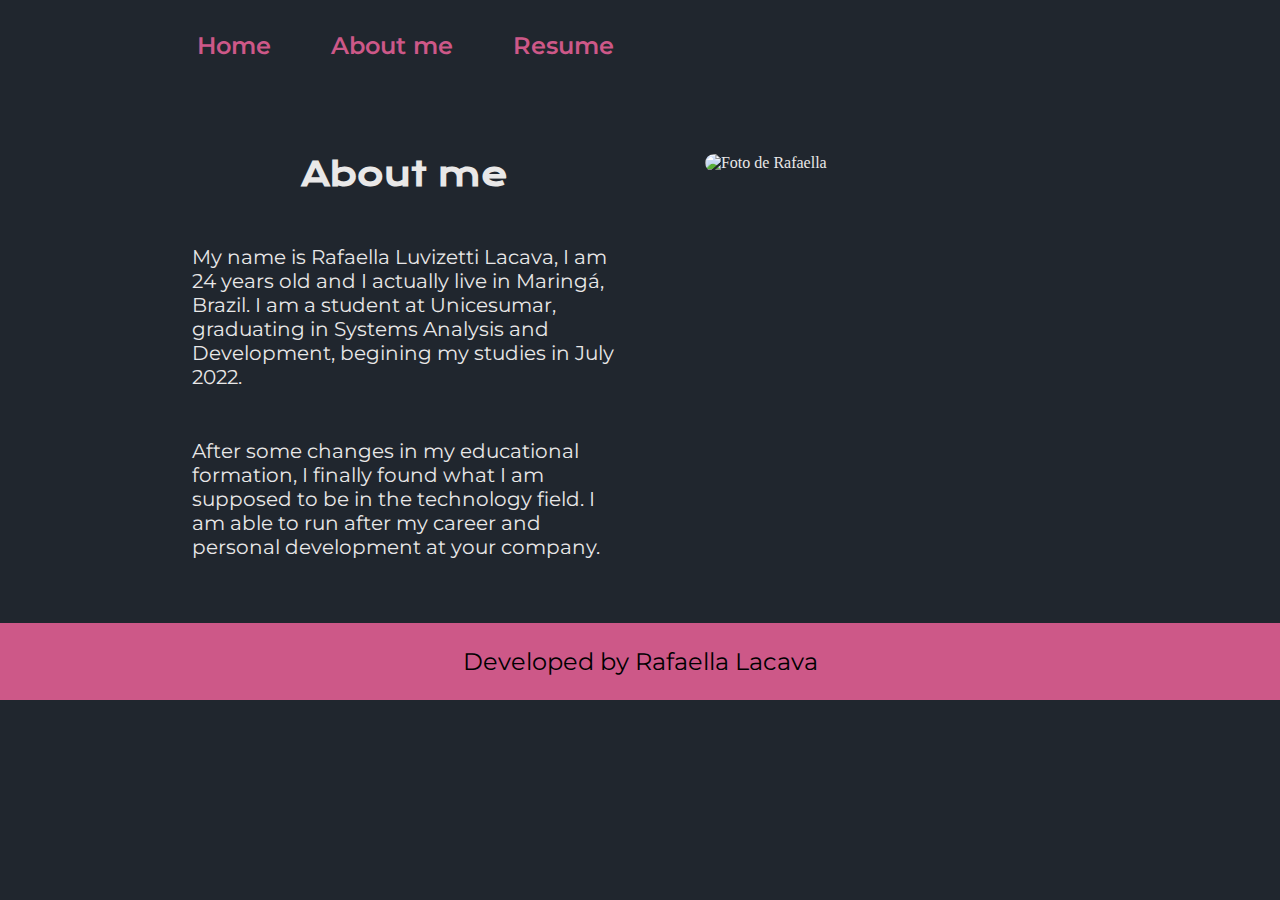
==== about.html @ e1fb76f4 "atualização" ====
<!DOCTYPE html>
<html lang="en">
<head>
    <meta charset="UTF-8">
    <meta http-equiv="X-UA-Compatible" content="IE=edge">
    <meta name="viewport" content="width=device-width, initial-scale=1.0">
    <title>Document</title>
    <link rel="stylesheet" href="./styles/style.css">
</head>
<body>
    <header class="cabecalho">
        <nav class="menu">
            <a class="menu_link" href="index.html">Home</a>
            <a class="menu_link" href="about.html">About me</a>
            <a class="menu_link" href="curriculo.html">Resume</a>
        </nav>
    </header>

    <main class="sobre-mim">
        <section class="sobre-mim_conteudo">
            <h1 class="sobre-mim_titulo">About me</h1>
            <p class="sobre-mim_texto">My name is Rafaella Luvizetti Lacava, I am 24 years old and I actually live in Maringá, Brazil. I am a student at Unicesumar, graduating in Systems Analysis and Development, begining my studies in July 2022.</p>
            <p class="sobre-mim_texto">After some changes in my educational formation, I finally found what I am supposed to be in the technology field. I am able to run after my career and personal development at your company. </p>
        </section>
        <div class="sobre-mim_conteudo">
            <img src="./assets/Foto.jpeg" alt="Foto de Rafaella" class="img_foto"> <!--alt serve para escrever uma frase alternativa para caso a imagem se corrompa-->
        </div>
    </main>

    <footer class="rodape">
        <p> Developed by Rafaella Lacava</p>
    </footer>
</body>
</html>
---- styles/style.css ----
@import url('https://fonts.googleapis.com/css2?family=Krona+One&family=Montserrat&display=swap');
@import url(about-me.css);
@import url(resume.css);

:root { /*cria variáveis para serem utilizadas posteriormente*/
    --cor-fundo: #20262E;
    --cor-texto: #E9E8E8;
    --cor-destaque: #CD5888;
    --cor-hover: #913175;
}

* { /* o * seleciona todos os itens da página para resetar */
    margin: 0; /* parte externa da borda */
    padding: 0; /* parte interna da borda, ao redor do conteúdo */
}

body {
    /* height: 100vh; padrão de 100% da tela do dispositivo que está usando */
    box-sizing: border-box; /*mantém todos os itens filhos dentro do elemento pai */
    background-color: var(--cor-fundo);
    color: var(--cor-texto);
}
.tituloDestaque {
    color:var(--cor-destaque);
}

.cabecalho {
    padding: 2% 15%;
    display: flex;
    gap: 50px;
}

.menu {
    display: flex;
    justify-content: space-between;
    gap: 50px;
}

.menu_link {
    font-size: 1.5rem;
    font-family: 'Montserrat', sans-serif;
    font-weight: 600;
    color: var(--cor-destaque);
    text-decoration: none;
    padding: 5px;
}

.menu_link:hover {
    border: 1px solid;
    border-radius: 50px;
}

.apresentacao {
    display: flex; /* deixa os elementos um do lado do outro dentro do elemento pai */ /* NÃO FUNCIONOU */
    vertical-align:top ; /*alinha conforme o maior item dentro dos elementos*/
    justify-content: space-between; /*cria um espaço entre os elementos  NÃO FUNCIONOU */
    padding: 5% 15%;
    gap: 5%; /* espaço entre os itens contidos no elemento pai */
}

.apresentacao_conteudo {
    width: 50%; /* largura */
    display: flex;
    flex-direction: column; /*direção do alinhamento dos itens */
    gap: 50px;
    align-items: center;
}

.apresentacao_titulo {
    font-size: 2rem;
    font-family: 'Krona One', sans-serif;
}

.apresentacao_texto {
    font-size: 1.25rem;
    font-family: 'Montserrat', sans-serif;
}

.apresentacao_links {
    display: flex;
    flex-direction: column;
    justify-content: space-between;
    align-items: center;
    gap: 28px;
    font-size: 1.25rem;
}

.apresentacao_subtitulo {
    font-family: 'Krona One', sans-serif;
    font-weight: 400;
    font-size: 1.5rem;
}

.apresentacao_link {
    display: flex;
    justify-content: center;
    gap: 16px;
    width: 50%;
    border: 2px solid var(--cor-destaque);
    border-radius: 16px;
    padding: 21.5px;
    font-size: 1.25rem;
    font-weight: 600;
    text-decoration: none;
    color: var(--cor-texto);
    font-family: 'Montserrat', sans-serif;
    align-items: center;
}

.img_insta {
    width: 24px;
    height: 24px;
}

.img_foto {
    border-radius: 16px;
    width: 80%;
}

.apresentacao_link:hover {
    background-color: var(--cor-hover);
    color: black;
}

.rodape {
    color: black;
    background-color: var(--cor-destaque);
    font-size: 1.5rem;
    font-family: 'Montserrat', sans-serif;
    font-weight: 400;
    padding: 24px;
    text-align: center;
}

@media (max-width: 479px) {    /*media serve para modificar o layout a partir de alguma especificação, nesse caso o max-width da tela */
    .apresentacao {
        flex-direction: column-reverse; /*muda o layout e a ordem dos itens para ficar a imagem acima do texto*/
    }
    .apresentacao_titulo {
        font-size: 1.75rem;
    }
    .apresentacao_texto {
        font-size: 1rem;
    }
    .apresentacao_subtitulo {
        font-size: 1.25rem;
    }
    .cabecalho {
        padding: 10%;
    }
    .menu_link1, .menu_link2, .menu_link3 {
        font-size: 1rem;
    }
    .apresentacao_conteudo {
        width: auto;
    }
    .rodape {
        font-size: 1.25rem;
    }
}

@media (max-width: 1024px) {
    .cabecalho {
        padding: 5%;
        justify-content: right;
    }
}
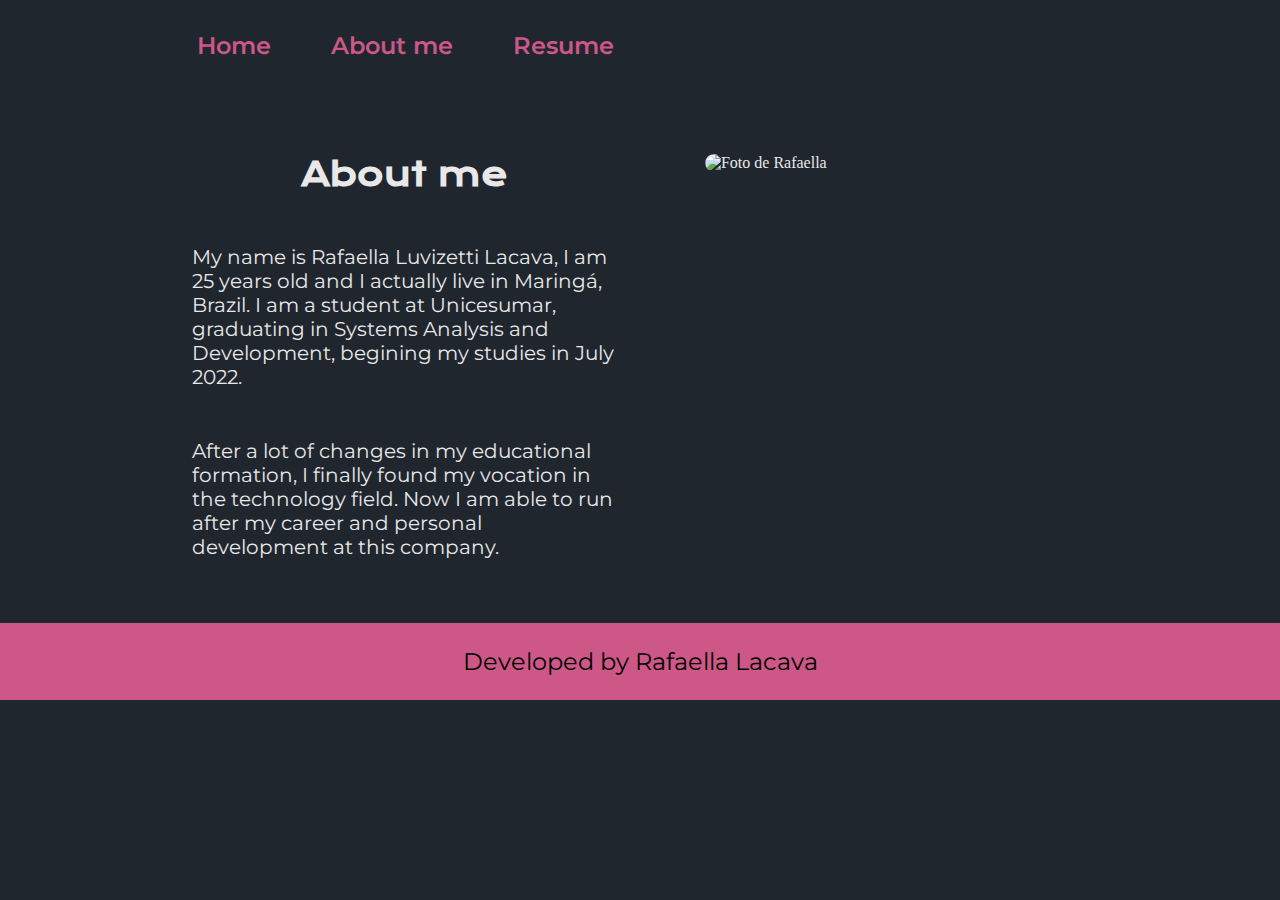
==== commit aeaa323d: "Add files via upload" ====
--- a/about.html
+++ b/about.html
@@ -19,8 +19,8 @@
     <main class="sobre-mim">
         <section class="sobre-mim_conteudo">
             <h1 class="sobre-mim_titulo">About me</h1>
-            <p class="sobre-mim_texto">My name is Rafaella Luvizetti Lacava, I am 24 years old and I actually live in Maringá, Brazil. I am a student at Unicesumar, graduating in Systems Analysis and Development, begining my studies in July 2022.</p>
-            <p class="sobre-mim_texto">After some changes in my educational formation, I finally found what I am supposed to be in the technology field. I am able to run after my career and personal development at your company. </p>
+            <p class="sobre-mim_texto">My name is Rafaella Luvizetti Lacava, I am 25 years old and I actually live in Maringá, Brazil. I am a student at Unicesumar, graduating in Systems Analysis and Development, begining my studies in July 2022.</p>
+            <p class="sobre-mim_texto">After a lot of changes in my educational formation, I finally found my vocation in the technology field. Now I am able to run after my career and personal development at this company. </p>
         </section>
         <div class="sobre-mim_conteudo">
             <img src="./assets/Foto.jpeg" alt="Foto de Rafaella" class="img_foto"> <!--alt serve para escrever uma frase alternativa para caso a imagem se corrompa-->
@@ -28,7 +28,7 @@
     </main>
 
     <footer class="rodape">
-        <p> Developed by Rafaella Lacava</p>
+        <p>Developed by Rafaella Lacava</p>
     </footer>
 </body>
 </html>